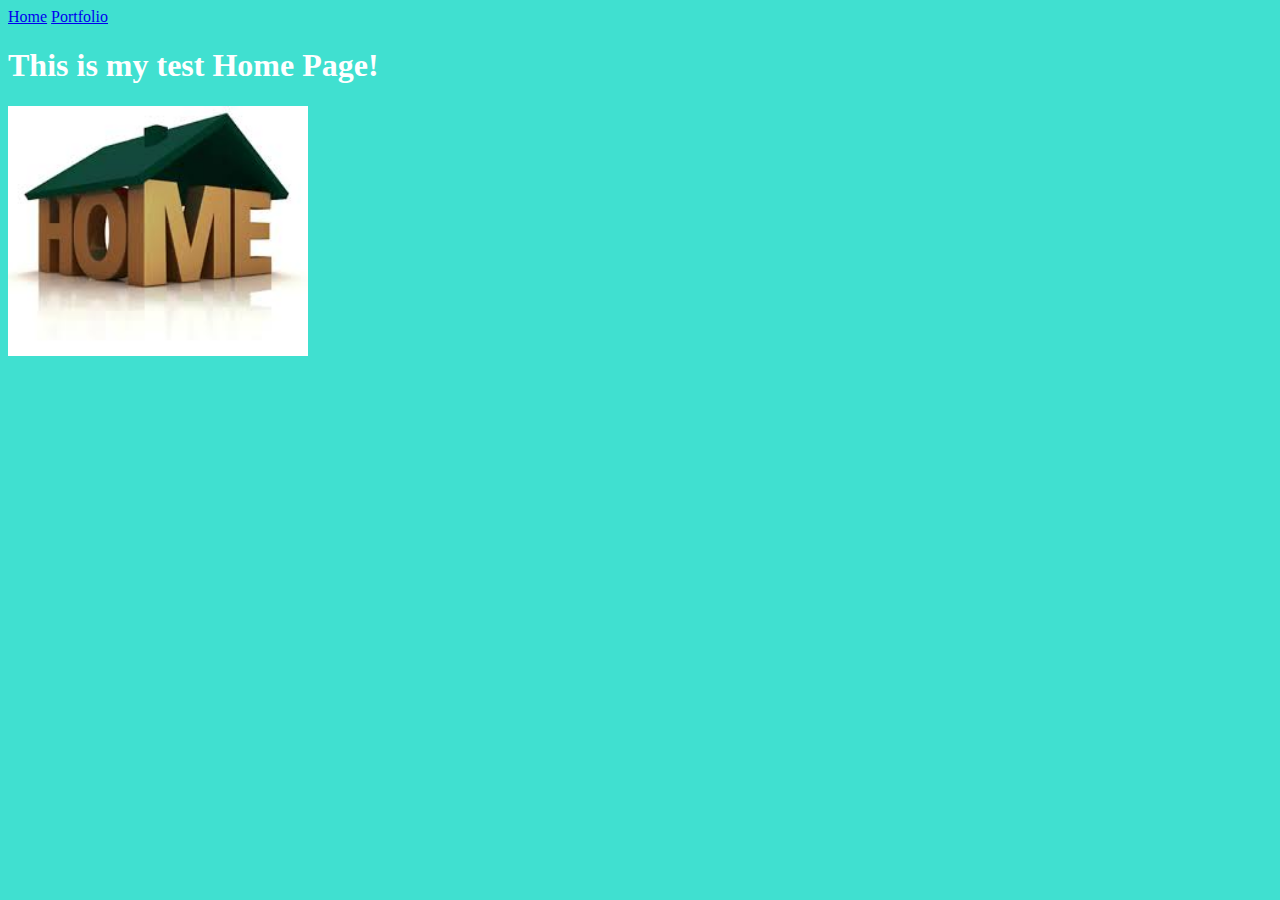
==== my_website/index.html @ 54980fc2 "Initial commit" ====
<!doctype html>
<html lang="en">
  <head>
    <meta charset="utf-8">
    <title>Home</title>
    <link rel="stylesheet" type="text/css" href="indexstyle.css" tite="style">
  </head>
  <body>
    <a href="index.html">Home</a>
    <a href="portfolio.html">Portfolio</a>
    <h1>This is my test Home Page!</h1>
    <img src="images/home.jpg" height="250">
  </body>
</html>
---- my_website/indexstyle.css ----
body {
background-color: turquoise;
}
h1 {
color: white;
}
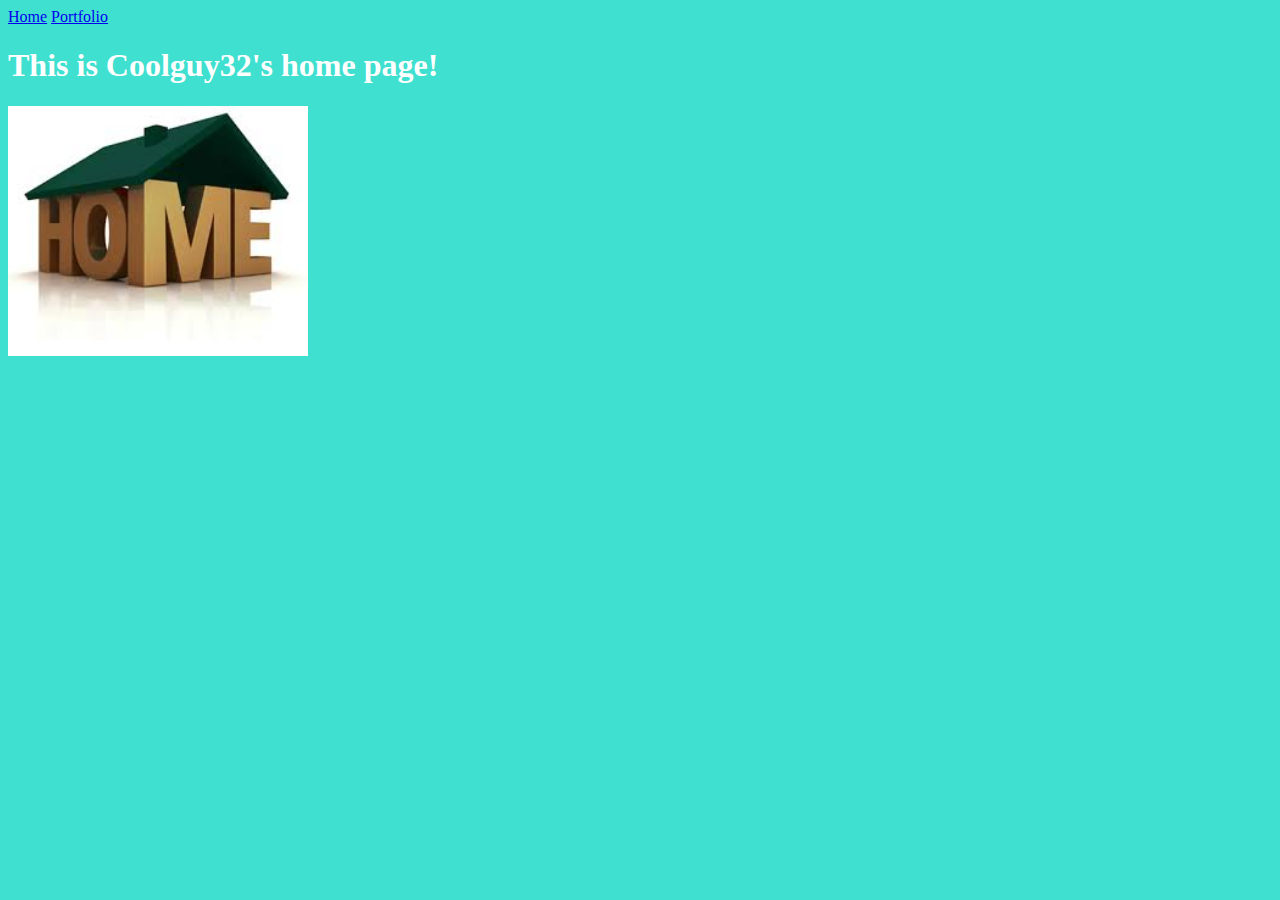
==== commit c88d3773: "Changed the heading" ====
--- a/my_website/index.html
+++ b/my_website/index.html
@@ -8,7 +8,7 @@
   <body>
     <a href="index.html">Home</a>
     <a href="portfolio.html">Portfolio</a>
-    <h1>This is my test Home Page!</h1>
+    <h1>This is Coolguy32's home page!</h1>
     <img src="images/home.jpg" height="250">
   </body>
 </html>
